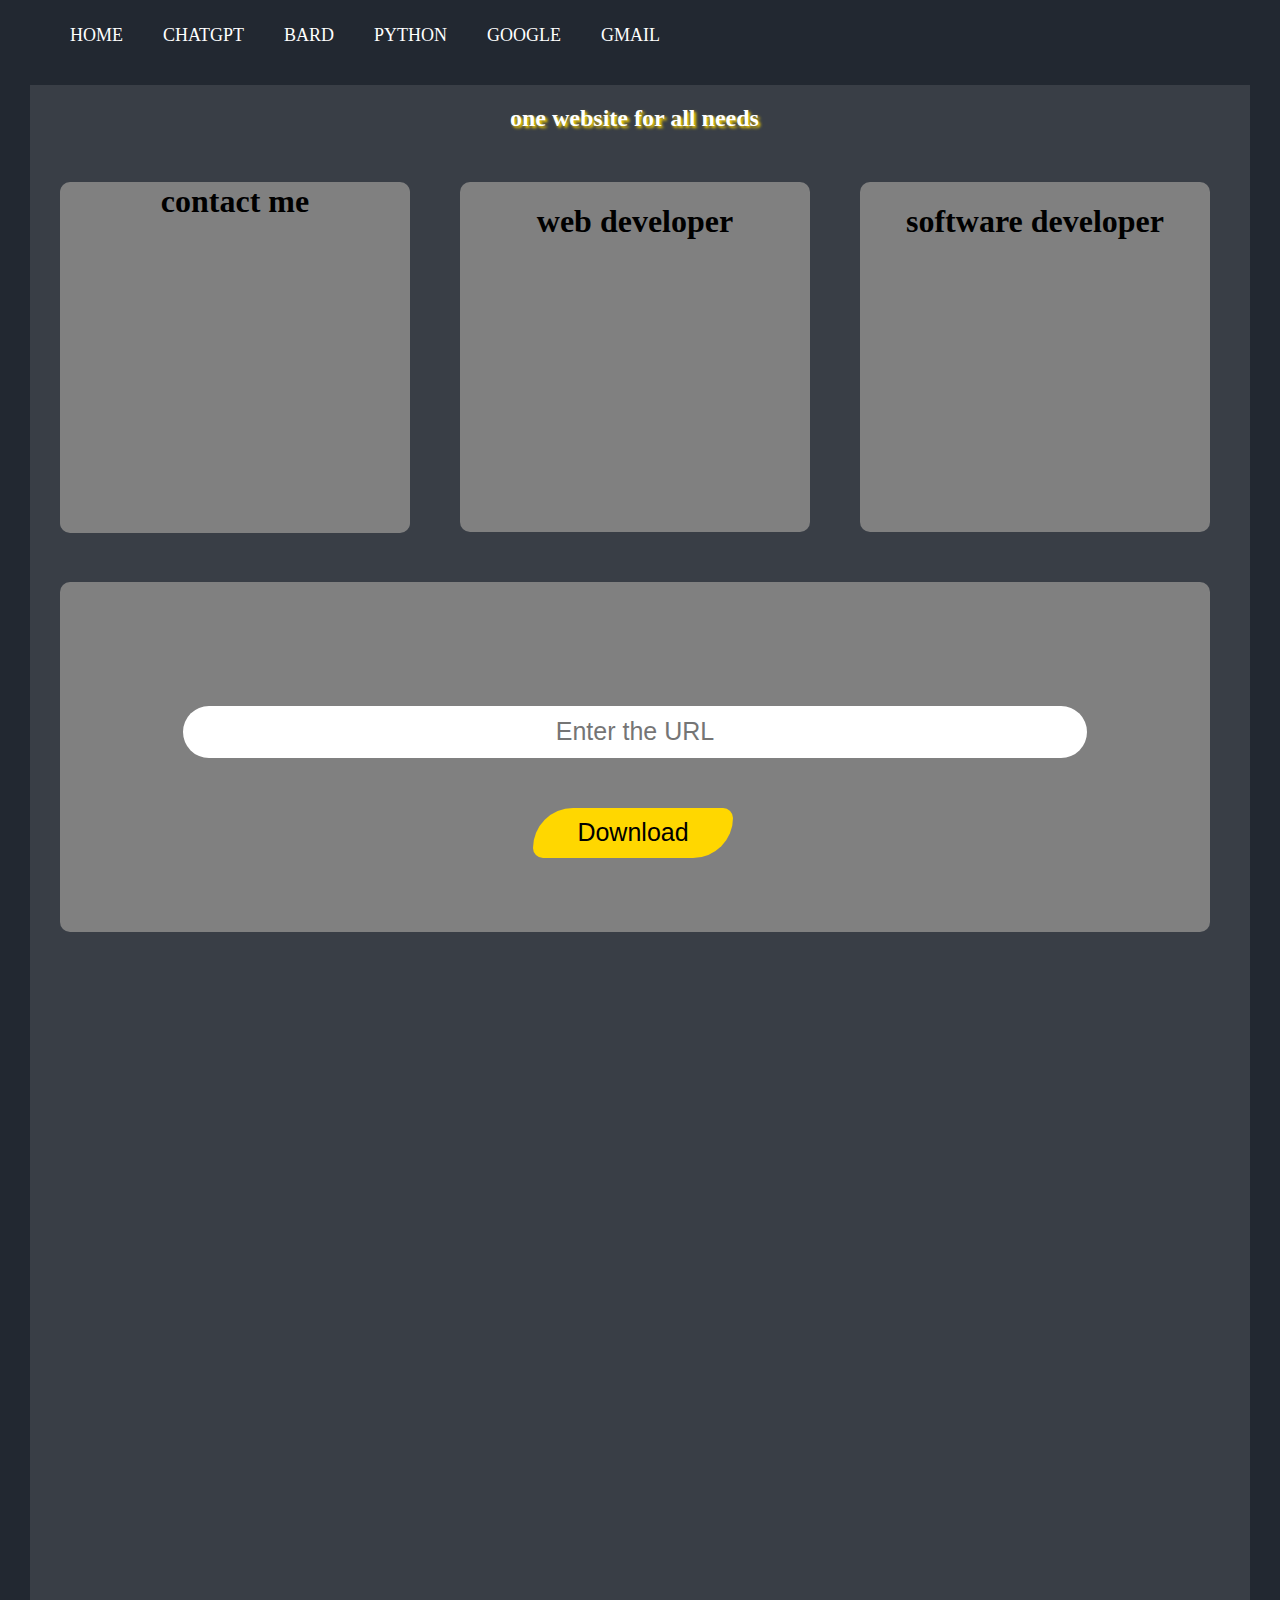
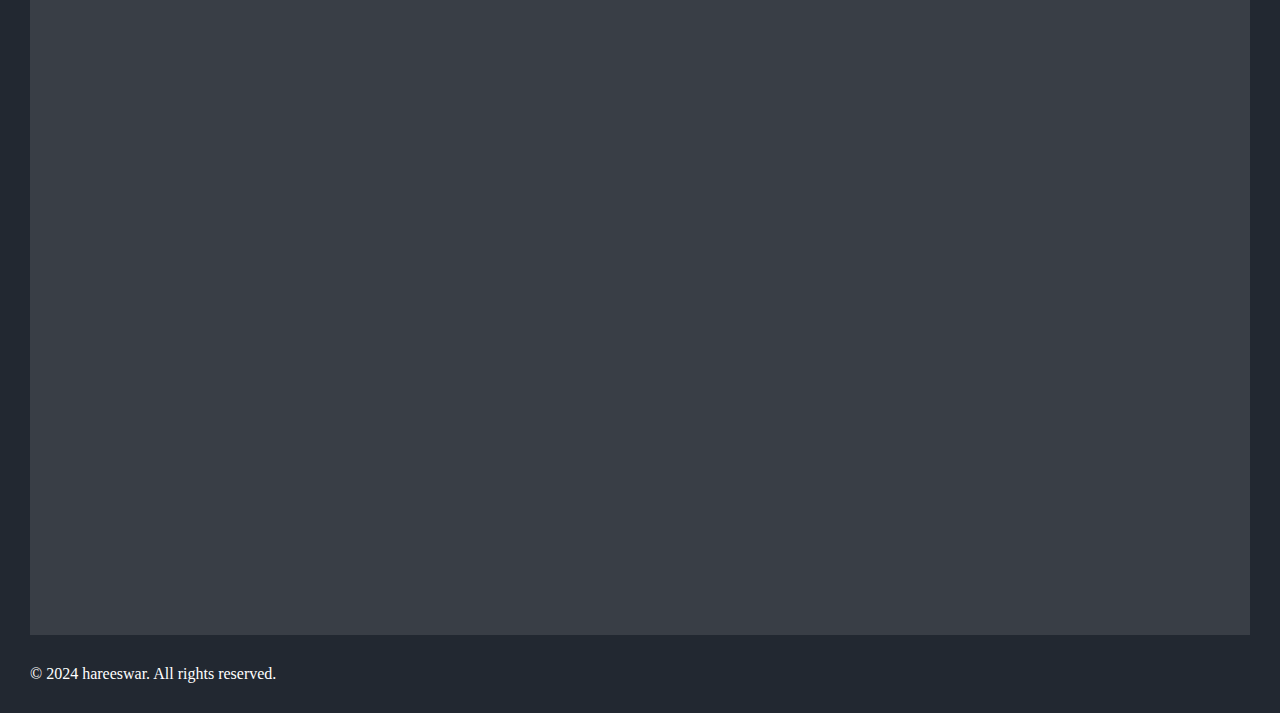
==== index.html @ 1d344327 "Create index.html" ====
<!DOCTYPE html>
<html>
<head>
<title>HAREESWAR'S WEBSITE</title>
<style>
  *{
    border:0px solid red;
  }
.navbar {
  background-color: #222831;
  height: 60px;
  width: 100%;
  position:-webkit-sticky;
  top: 0;
 margin-left:50px;
  z-index: 999;
  padding-top: 5px;
}
.navbar a {
  color: white;
  text-decoration: none;
  font-size: 18px;
  padding: 20px;
  float: left;
}
.body{
  background-color: #222831;
  width:1220px;
  margin: 0;
}
.body::-webkit-scrollbar{
	display:none;
}
.main{
  background-color: #393E46;
  height:2150px;
  width:1220px;
  color: white;
  position:relative;
  left:30px;
}
.navbar a:hover {
  background-color: gold;
  box-shadow: 3px 3px 3px orange;
  border-radius: 10px 100px / 120px 100px;
  color: black;
  text-shadow: 2px 2px 3px black
}
.footer{
  position:relative;
  bottom:0px;
  background-color: #222831;
  padding: 30px;
  color: white;
  transition: background-color 0.3s ease;
}
#my{
  width:350px;
  height:350px;
  color:black;
  background-color:grey;
  position:relative;
  left:50px;
  top:50px;
  float:left;
  cursor:pointer;
  border-radius:10px;
  text-align:center;
  animation-timing-function:linear;
}
#web{
  width:350px;
  height:350px;
  color:black;
  background-color:grey;
  position:relative;
  left:100px;
  cursor:pointer;
  float:left;
  top:50px;
  border-radius:10px;
  text-align:center;
  animation-timing-function:linear;
}
#software{
  width:350px;
  height:350px;
  color:black;
  background-color:grey;
  position:relative;
  left:150px;
  cursor:pointer;
  float:left;
  top:50px;
  text-align:center;
  border-radius:10px;
  animation-timing-function:linear;
}
#download{
  width:1150px;
  height:350px;
  background-color:grey;
  color:black;
  position:relative;
  top:100px;
  left:30px;
  display:grid;
  border-radius:10px;
  place-items: center;
}
#download:hover{
  background-color:grey;
  box-shadow: 3px 3px 50px gold,6px 6px 50px orange;
}
#software:hover{
  background-color:black;
  color:black;
  box-shadow: 3px 3px 50px gold,6px 6px 50px darkgreen;
  transform:rotateY(180deg);
  transition:1s;
}
#my:hover{
  background-image:url(https://i.ibb.co/PDtnZyX/hareeswar-harry-9676337020-hareeswar2003-gmail-com-1.jpg);
  color:black;
  box-shadow: 3px 3px 50px gold,6px 6px 50px red;
  transform:rotateY(180deg);
  transition:1s;
}
#you{
  position:relative;
  width:350px;
  bottom:20px;
  height:350px;
  border-radius:10px;
  background-color:grey;
  text-align:center;
}
#you:hover{
  opacity: 0;
}
#web:hover{
  background-color:white;
  color:white;
  box-shadow: 3px 3px 50px gold,6px 6px 50px orange;
  transform:rotateY(180deg);
  transition:1s;
}
#inbox{
  width:900px;
  height:50px;
  font-size:25px;
  border-radius:50px;
  text-align:center;
}
#inbox:hover{
  width:900px;
  height:50px;
  font-size:25px;
  box-shadow: 3px 3px 20px black,6px 6px 20px black;
}
#buttons{
  position:relative;
  top:50px;
  left:350px;
  width:200px;
  height:50px;
  background:gold;
  border-radius: 400px 100px;
  font-size:25px;  
}
#buttons:hover{
  background-color:gold;
  box-shadow: 3px 3px 20px black,6px 6px 20px black;
}
#one{
  position:relative;
  left:500px;
  top:20px;
  width:500px;
}
.cards{
  position:relative;
  left:-20px;
}
</style>
</head>
<body class="body">
<nav class="navbar">
  <a href="https://imagedownloaderbyhareeswar.tiiny.site">HOME</a>
  <a target=”_blank” href="https://chat.openai.com">CHATGPT</a>
  <a target=”_blank” href="https://bard.google.com">BARD</a>
  <a target=”_blank” href="https://onecompiler.com/python">PYTHON</a>
  <a target=”_blank” href="https://www.google.com">GOOGLE</a>
  <a target=”_blank”  href="https://mail.google.com">GMAIL</a>
</nav>
<main class="main">
  <div class="cards">
  <h2 id="one"style="text-shadow: 2px 2px 3px gold">one website for all needs</h2>
  <div id="my"><h1><div id="you">contact me</div></h1><p></p></div>
  <div id="web"><h1>web developer</h1><p></p></div>
  <div id="software"><h1>software developer</h1><p></p></div>
  </div>
  <div id="download">
    <div>
      <input id="inbox" type="text" placeholder="Enter the URL"><br>
      <button id="buttons">Download</button>
    </div>
  </div>
</main>
<footer class="footer">
<a>&copy; 2024 hareeswar. All rights reserved.</a>
</footer>
<script>
	const urlInput = document.querySelector("#inbox"); 
	const downloadBtn = document.querySelector("#buttons");
	downloadBtn.addEventListener("click", async () => {
	try {
		const response = await fetch(urlInput.value);
		const file = await response.blob();
		const link = document.createElement("a");
		link.href= URL.createObjectURL(file);
		link.download= new Date().getTime().toString();
		link.click();
		alert("Image downloaded");
	} catch(error) {
		alert("Failed to download the file!\nretry again");
	}
	});
</script>
</body>
</html>
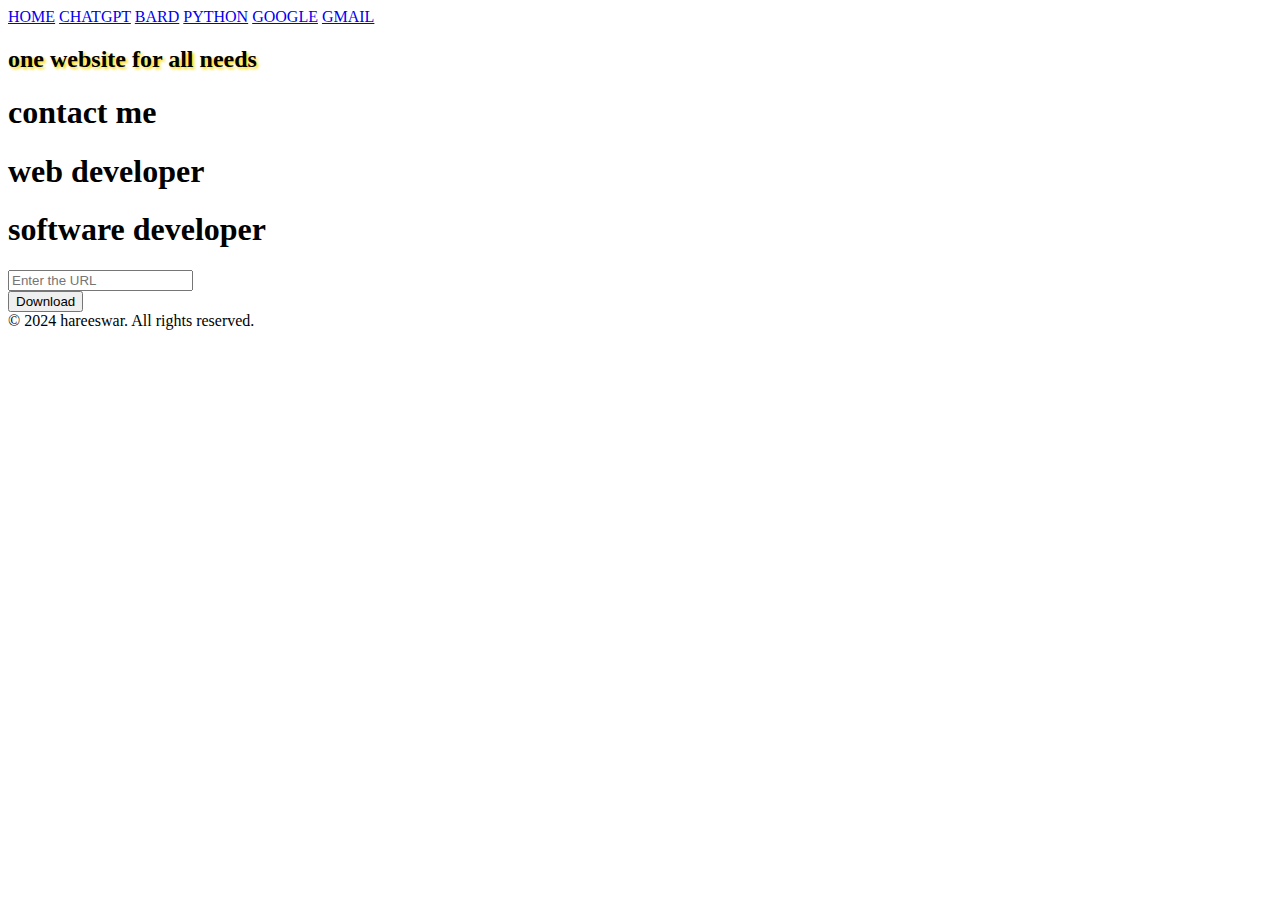
==== commit 5d819d3f: "Update index.html" ====
--- a/index.html
+++ b/index.html
@@ -2,191 +2,11 @@
 <html>
 <head>
 <title>HAREESWAR'S WEBSITE</title>
-<style>
-  *{
-    border:0px solid red;
-  }
-.navbar {
-  background-color: #222831;
-  height: 60px;
-  width: 100%;
-  position:-webkit-sticky;
-  top: 0;
- margin-left:50px;
-  z-index: 999;
-  padding-top: 5px;
-}
-.navbar a {
-  color: white;
-  text-decoration: none;
-  font-size: 18px;
-  padding: 20px;
-  float: left;
-}
-.body{
-  background-color: #222831;
-  width:1220px;
-  margin: 0;
-}
-.body::-webkit-scrollbar{
-	display:none;
-}
-.main{
-  background-color: #393E46;
-  height:2150px;
-  width:1220px;
-  color: white;
-  position:relative;
-  left:30px;
-}
-.navbar a:hover {
-  background-color: gold;
-  box-shadow: 3px 3px 3px orange;
-  border-radius: 10px 100px / 120px 100px;
-  color: black;
-  text-shadow: 2px 2px 3px black
-}
-.footer{
-  position:relative;
-  bottom:0px;
-  background-color: #222831;
-  padding: 30px;
-  color: white;
-  transition: background-color 0.3s ease;
-}
-#my{
-  width:350px;
-  height:350px;
-  color:black;
-  background-color:grey;
-  position:relative;
-  left:50px;
-  top:50px;
-  float:left;
-  cursor:pointer;
-  border-radius:10px;
-  text-align:center;
-  animation-timing-function:linear;
-}
-#web{
-  width:350px;
-  height:350px;
-  color:black;
-  background-color:grey;
-  position:relative;
-  left:100px;
-  cursor:pointer;
-  float:left;
-  top:50px;
-  border-radius:10px;
-  text-align:center;
-  animation-timing-function:linear;
-}
-#software{
-  width:350px;
-  height:350px;
-  color:black;
-  background-color:grey;
-  position:relative;
-  left:150px;
-  cursor:pointer;
-  float:left;
-  top:50px;
-  text-align:center;
-  border-radius:10px;
-  animation-timing-function:linear;
-}
-#download{
-  width:1150px;
-  height:350px;
-  background-color:grey;
-  color:black;
-  position:relative;
-  top:100px;
-  left:30px;
-  display:grid;
-  border-radius:10px;
-  place-items: center;
-}
-#download:hover{
-  background-color:grey;
-  box-shadow: 3px 3px 50px gold,6px 6px 50px orange;
-}
-#software:hover{
-  background-color:black;
-  color:black;
-  box-shadow: 3px 3px 50px gold,6px 6px 50px darkgreen;
-  transform:rotateY(180deg);
-  transition:1s;
-}
-#my:hover{
-  background-image:url(https://i.ibb.co/PDtnZyX/hareeswar-harry-9676337020-hareeswar2003-gmail-com-1.jpg);
-  color:black;
-  box-shadow: 3px 3px 50px gold,6px 6px 50px red;
-  transform:rotateY(180deg);
-  transition:1s;
-}
-#you{
-  position:relative;
-  width:350px;
-  bottom:20px;
-  height:350px;
-  border-radius:10px;
-  background-color:grey;
-  text-align:center;
-}
-#you:hover{
-  opacity: 0;
-}
-#web:hover{
-  background-color:white;
-  color:white;
-  box-shadow: 3px 3px 50px gold,6px 6px 50px orange;
-  transform:rotateY(180deg);
-  transition:1s;
-}
-#inbox{
-  width:900px;
-  height:50px;
-  font-size:25px;
-  border-radius:50px;
-  text-align:center;
-}
-#inbox:hover{
-  width:900px;
-  height:50px;
-  font-size:25px;
-  box-shadow: 3px 3px 20px black,6px 6px 20px black;
-}
-#buttons{
-  position:relative;
-  top:50px;
-  left:350px;
-  width:200px;
-  height:50px;
-  background:gold;
-  border-radius: 400px 100px;
-  font-size:25px;  
-}
-#buttons:hover{
-  background-color:gold;
-  box-shadow: 3px 3px 20px black,6px 6px 20px black;
-}
-#one{
-  position:relative;
-  left:500px;
-  top:20px;
-  width:500px;
-}
-.cards{
-  position:relative;
-  left:-20px;
-}
-</style>
+<link ref="stylesheet" href="style.css">
 </head>
 <body class="body">
 <nav class="navbar">
-  <a href="https://imagedownloaderbyhareeswar.tiiny.site">HOME</a>
+  <a href="https://nagalapuramhareeswar.github.io/imagedownloader/">HOME</a>
   <a target=”_blank” href="https://chat.openai.com">CHATGPT</a>
   <a target=”_blank” href="https://bard.google.com">BARD</a>
   <a target=”_blank” href="https://onecompiler.com/python">PYTHON</a>
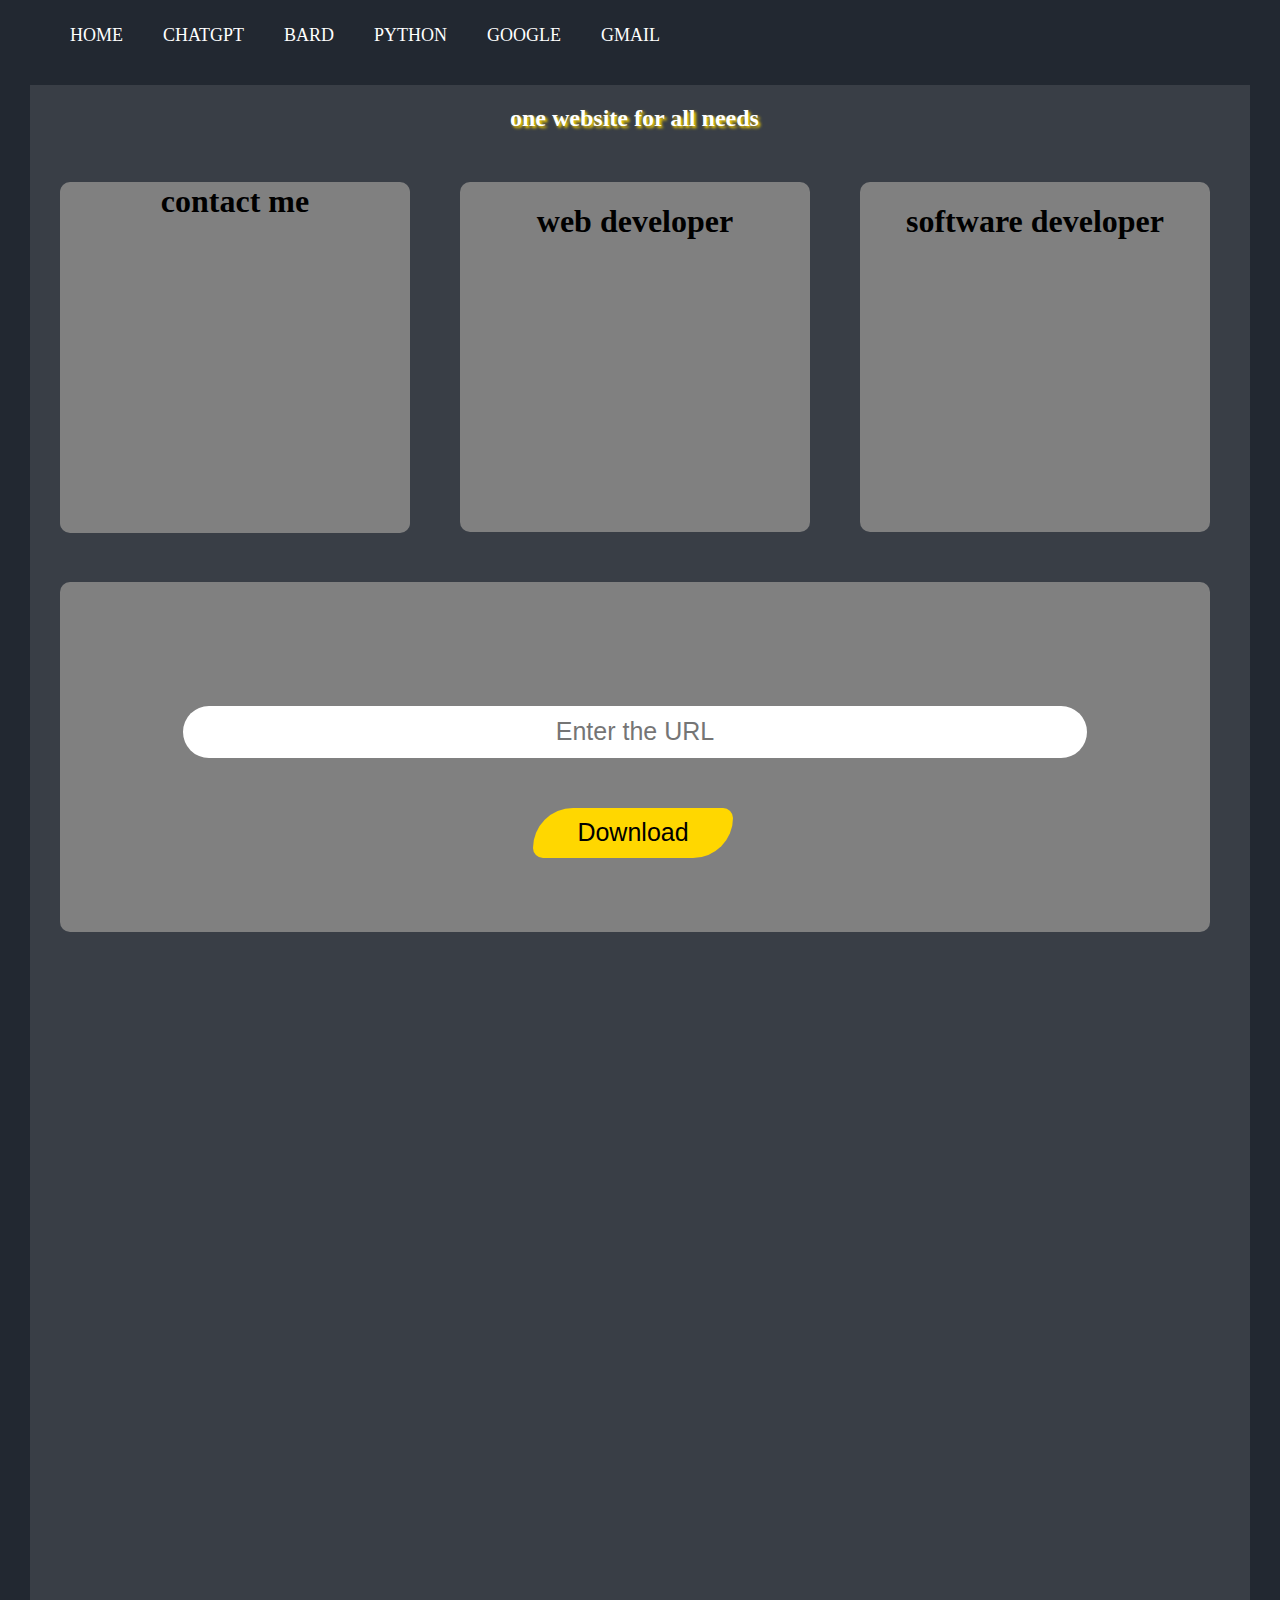
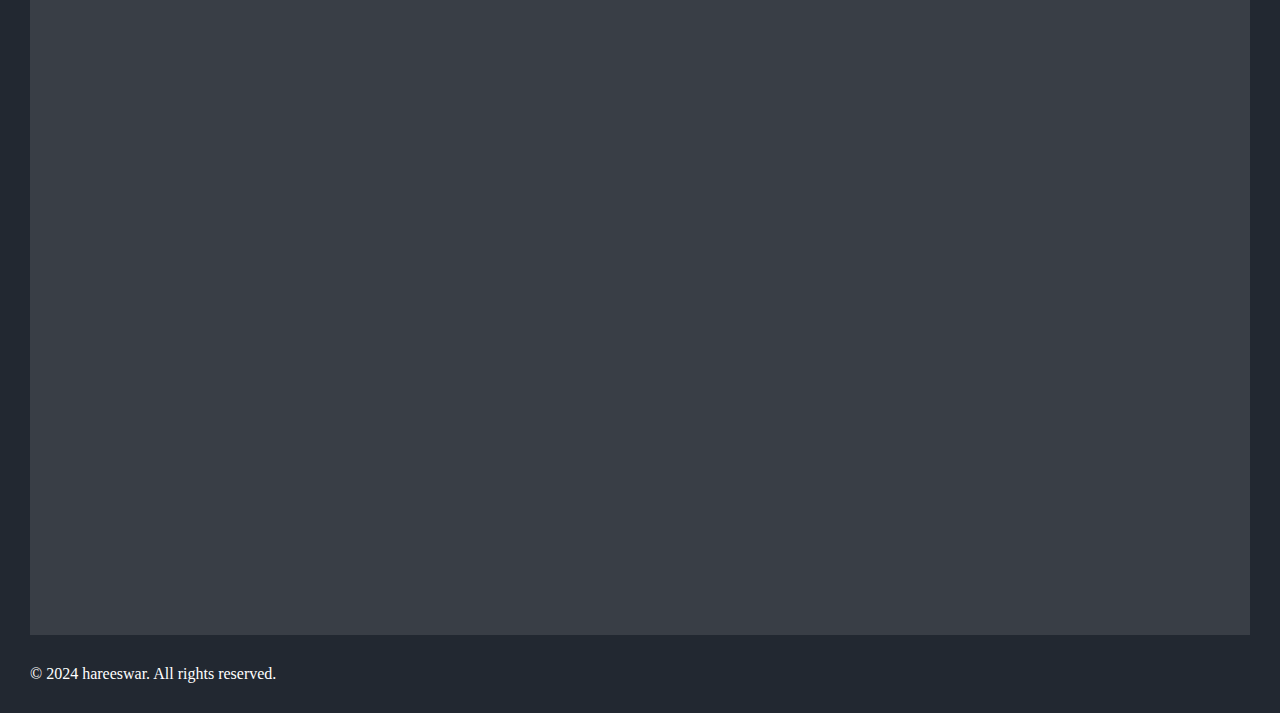
==== commit 30f78363: "Update index.html" ====
--- a/index.html
+++ b/index.html
@@ -2,7 +2,8 @@
 <html>
 <head>
 <title>HAREESWAR'S WEBSITE</title>
-<link ref="stylesheet" href="style.css">
+<link rel="stylesheet" href="styles.css">
+<script src="script.js"></script>
 </head>
 <body class="body">
 <nav class="navbar">
--- a/styles.css
+++ b/styles.css
@@ -0,0 +1,179 @@
+  *{
+    border:0px solid red;
+  }
+.navbar {
+  background-color: #222831;
+  height: 60px;
+  width: 100%;
+  position:-webkit-sticky;
+  top: 0;
+ margin-left:50px;
+  z-index: 999;
+  padding-top: 5px;
+}
+.navbar a {
+  color: white;
+  text-decoration: none;
+  font-size: 18px;
+  padding: 20px;
+  float: left;
+}
+.body{
+  background-color: #222831;
+  width:1220px;
+  margin: 0;
+}
+.body::-webkit-scrollbar{
+	display:none;
+}
+.main{
+  background-color: #393E46;
+  height:2150px;
+  width:1220px;
+  color: white;
+  position:relative;
+  left:30px;
+}
+.navbar a:hover {
+  background-color: gold;
+  box-shadow: 3px 3px 3px orange;
+  border-radius: 10px 100px / 120px 100px;
+  color: black;
+  text-shadow: 2px 2px 3px black
+}
+.footer{
+  position:relative;
+  bottom:0px;
+  background-color: #222831;
+  padding: 30px;
+  color: white;
+  transition: background-color 0.3s ease;
+}
+#my{
+  width:350px;
+  height:350px;
+  color:black;
+  background-color:grey;
+  position:relative;
+  left:50px;
+  top:50px;
+  float:left;
+  cursor:pointer;
+  border-radius:10px;
+  text-align:center;
+  animation-timing-function:linear;
+}
+#web{
+  width:350px;
+  height:350px;
+  color:black;
+  background-color:grey;
+  position:relative;
+  left:100px;
+  cursor:pointer;
+  float:left;
+  top:50px;
+  border-radius:10px;
+  text-align:center;
+  animation-timing-function:linear;
+}
+#software{
+  width:350px;
+  height:350px;
+  color:black;
+  background-color:grey;
+  position:relative;
+  left:150px;
+  cursor:pointer;
+  float:left;
+  top:50px;
+  text-align:center;
+  border-radius:10px;
+  animation-timing-function:linear;
+}
+#download{
+  width:1150px;
+  height:350px;
+  background-color:grey;
+  color:black;
+  position:relative;
+  top:100px;
+  left:30px;
+  display:grid;
+  border-radius:10px;
+  place-items: center;
+}
+#download:hover{
+  background-color:grey;
+  box-shadow: 3px 3px 50px gold,6px 6px 50px orange;
+}
+#software:hover{
+  background-color:black;
+  color:black;
+  box-shadow: 3px 3px 50px gold,6px 6px 50px darkgreen;
+  transform:rotateY(180deg);
+  transition:1s;
+}
+#my:hover{
+  background-image:url(https://i.ibb.co/PDtnZyX/hareeswar-harry-9676337020-hareeswar2003-gmail-com-1.jpg);
+  color:black;
+  box-shadow: 3px 3px 50px gold,6px 6px 50px red;
+  transform:rotateY(180deg);
+  transition:1s;
+}
+#you{
+  position:relative;
+  width:350px;
+  bottom:20px;
+  height:350px;
+  border-radius:10px;
+  background-color:grey;
+  text-align:center;
+}
+#you:hover{
+  opacity: 0;
+}
+#web:hover{
+  background-color:white;
+  color:white;
+  box-shadow: 3px 3px 50px gold,6px 6px 50px orange;
+  transform:rotateY(180deg);
+  transition:1s;
+}
+#inbox{
+  width:900px;
+  height:50px;
+  font-size:25px;
+  border-radius:50px;
+  text-align:center;
+}
+#inbox:hover{
+  width:900px;
+  height:50px;
+  font-size:25px;
+  box-shadow: 3px 3px 20px black,6px 6px 20px black;
+}
+#buttons{
+  position:relative;
+  top:50px;
+  left:350px;
+  width:200px;
+  height:50px;
+  background:gold;
+  border-radius: 400px 100px;
+  font-size:25px;  
+}
+#buttons:hover{
+  background-color:gold;
+  box-shadow: 3px 3px 20px black,6px 6px 20px black;
+}
+#one{
+  position:relative;
+  left:500px;
+  top:20px;
+  width:500px;
+}
+.cards{
+  position:relative;
+  left:-20px;
+}
